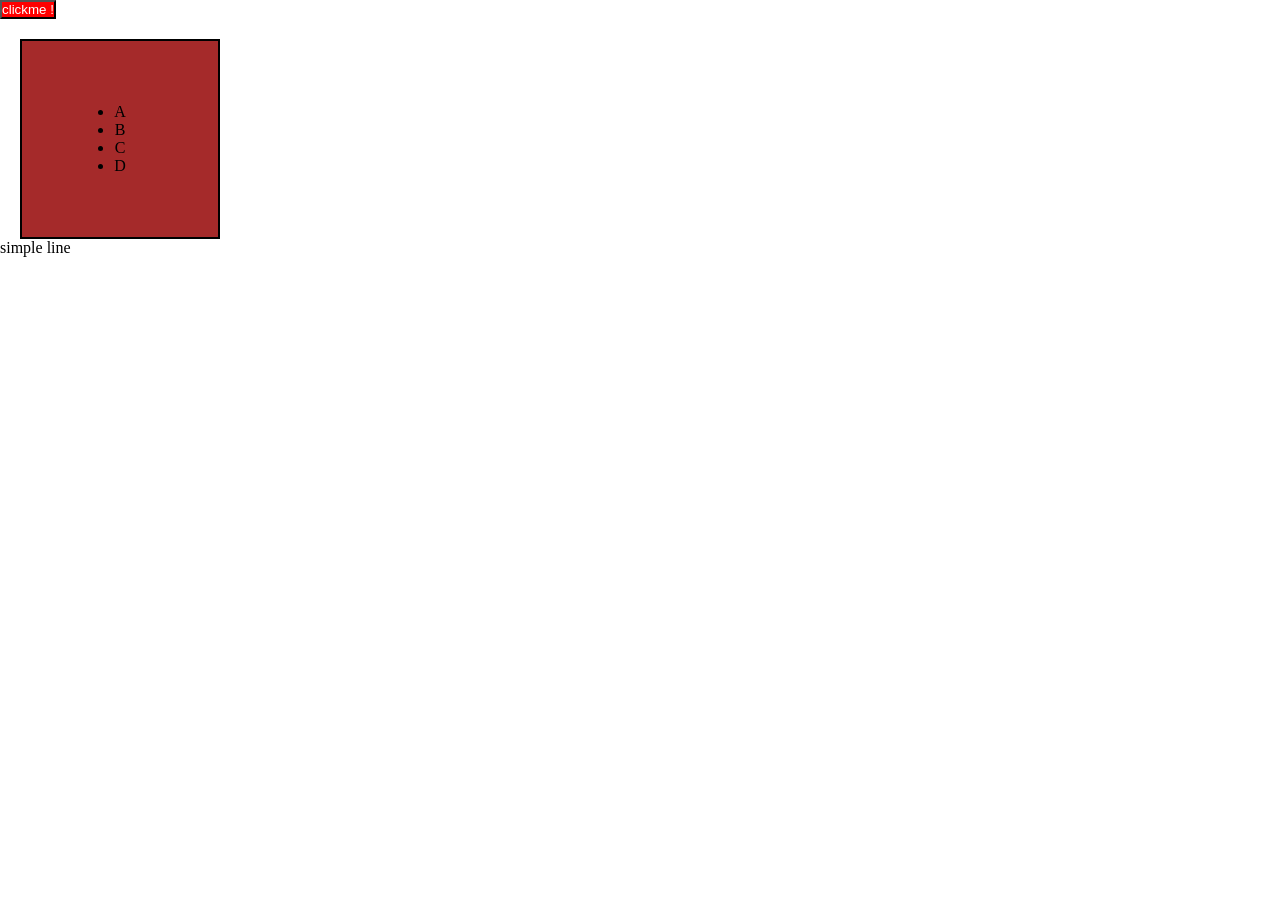
==== 6. DOM/dom_prt2/dom_prt2.html @ 4c99dd61 "learning js" ====
<!DOCTYPE html>
<html lang="en">
<head>
    <meta charset="UTF-8">
    <meta name="viewport" content="width=device-width, initial-scale=1.0">
    <title>DOM PART 2</title>
    <link rel="stylesheet" href="dom_prt2.css">
</head>
<body>
    <div id="box">
        <ul>
            <li>A</li>
            <li>B</li>
            <li>C</li>
            <li>D</li>
        </ul>
    </div>
    <p class="para">simple line</p>
    <Script src="dom_prt2.js"></Script>
</body>
</html>
---- 6. DOM/dom_prt2/dom_prt2.css ----
* {
  margin: 0;
  padding: 0;
  box-sizing: border-box;
}

body {
  height:100%;
  width: 100%;
}

#box{
    height: 200px;
    width: 200px;
    border: 2px solid black;
    background-color: brown;
    /* color: white; */
    text-align: center;
    display: flex;
    justify-content: center;
    align-items: center;
    margin-left: 20px;
    margin-top: 20px;
}
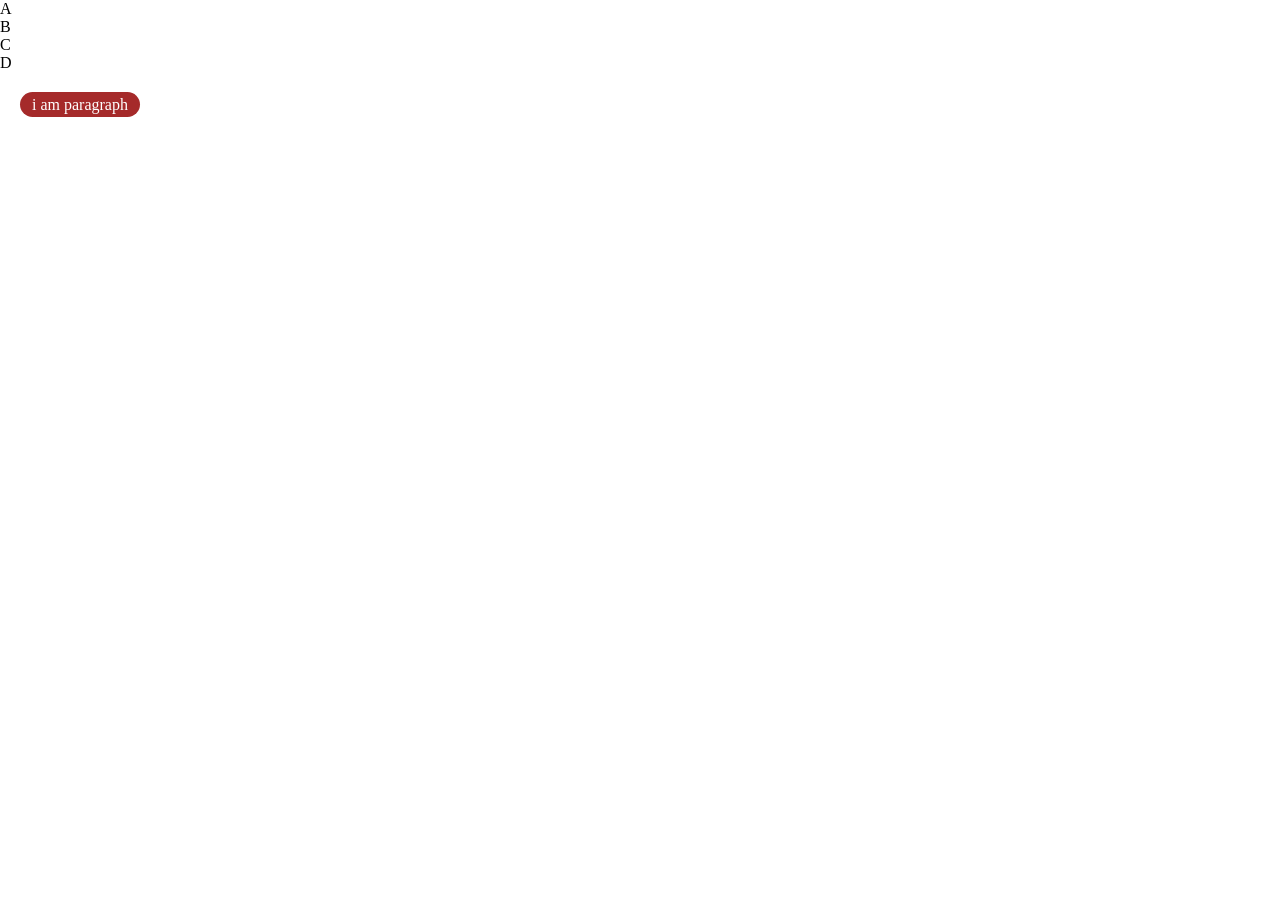
==== commit b33bf363: "learn about classList" ====
--- a/6. DOM/dom_prt2/dom_prt2.html
+++ b/6. DOM/dom_prt2/dom_prt2.html
@@ -15,7 +15,7 @@
             <li>D</li>
         </ul>
     </div>
-    <p class="para">simple line</p>
+    <p class="content">i am paragraph</p>
     <Script src="dom_prt2.js"></Script>
 </body>
 </html>
--- a/6. DOM/dom_prt2/dom_prt2.css
+++ b/6. DOM/dom_prt2/dom_prt2.css
@@ -9,17 +9,22 @@
   width: 100%;
 }
 
-#box{
-    height: 200px;
-    width: 200px;
-    border: 2px solid black;
+.content {
+    height: 25px;
+    width: 120px;
+    border: 2px none black;
+    border-radius: 25px;
     background-color: brown;
-    /* color: white; */
+    color: white;
     text-align: center;
     display: flex;
     justify-content: center;
     align-items: center;
-    margin-left: 20px;
-    margin-top: 20px;
+    margin: 20px;
+    /* margin-top: 20px; */
 }
 
+.newClass{
+  background-color: green;
+}
+
